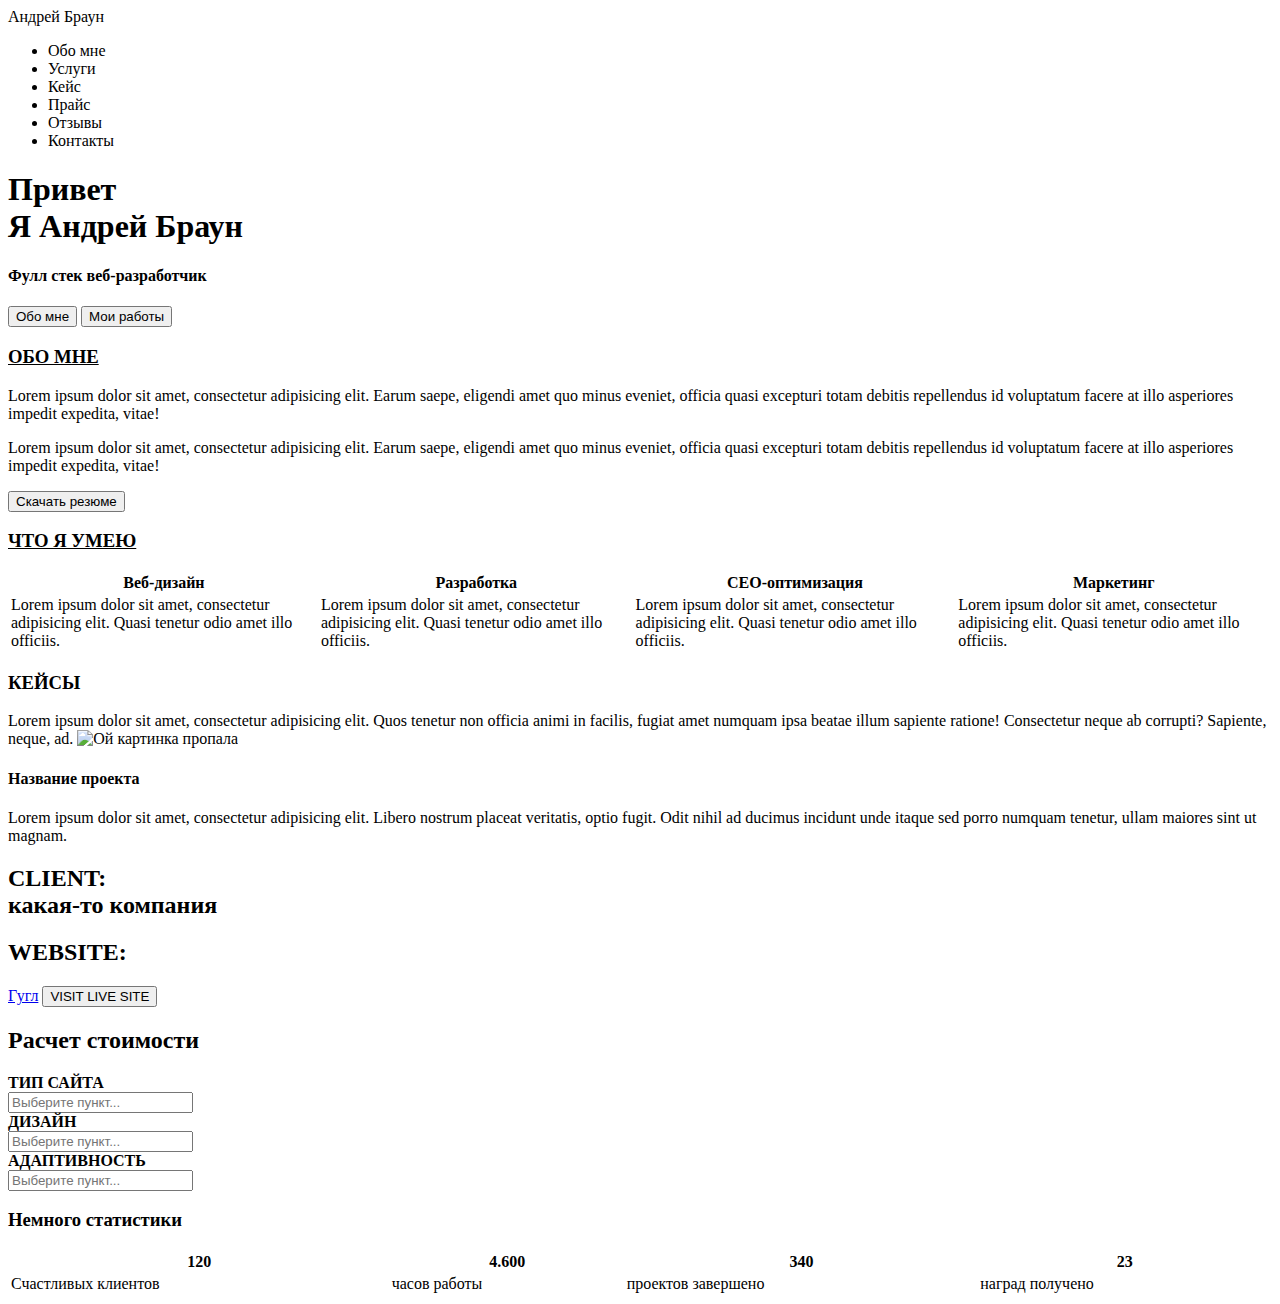
==== index.html @ 7979ab93 "Add files via upload" ====
<!DOCTYPE html>
<html lang="en">
<head>
    <meta charset="UTF-8">
    <meta name="description" content="Это моя первая страница">
    <meta name="author" content="Ivan">
    <meta name="robots" content="all">
    <title>Урок2-HTML</title>
</head>

<body>

<header>
   
    <nav>
    
    <div class="logo">Андрей Браун</div> 
    <div class="menu">
    <ul>
        <li>Обо мне</li>
        <li>Услуги</li>
        <li>Кейс</li>
        <li>Прайс</li>
        <li>Отзывы</li>
        <li>Контакты</li>
    </ul>    
    </div>
      
    </nav>
    
</header>

<div class="main">

<h1>Привет <br>Я Андрей Браун</h1>
<h4>Фулл стек веб-разработчик</h4>
<input type="submit" value="Обо мне">
<input type="submit" value="Мои работы">

</div>

<div class="summary">
    
    <h3><u>ОБО МНЕ</u></h3>
    <span>Lorem ipsum dolor sit amet, consectetur adipisicing elit. Earum saepe, eligendi amet quo minus eveniet, officia quasi excepturi totam debitis repellendus id voluptatum facere at illo asperiores impedit expedita, vitae!</span>
    <p><span>Lorem ipsum dolor sit amet, consectetur adipisicing elit. Earum saepe, eligendi amet quo minus eveniet, officia quasi excepturi totam debitis repellendus id voluptatum facere at illo asperiores impedit expedita, vitae!</span></p>
    <input type="submit" value="Скачать резюме">
    
</div>

<div class="skills">
  
   <h3><u>ЧТО Я УМЕЮ</u></h3>
   <table width="100%">
       <tr>
           <th>Веб-дизайн</th>
           <th>Разработка</th>
           <th>CEO-оптимизация</th>
           <th>Маркетинг</th>
       </tr>
       <tr>
           <td>Lorem ipsum dolor sit amet, consectetur adipisicing elit. Quasi tenetur odio amet illo officiis.</td>
           <td>Lorem ipsum dolor sit amet, consectetur adipisicing elit. Quasi tenetur odio amet illo officiis.</td>
           <td>Lorem ipsum dolor sit amet, consectetur adipisicing elit. Quasi tenetur odio amet illo officiis.</td>
           <td>Lorem ipsum dolor sit amet, consectetur adipisicing elit. Quasi tenetur odio amet illo officiis.</td>
       </tr>
       
   </table>
    
</div>

<div class="cases">
   
    <h3>КЕЙСЫ</h3>
       
        <span>Lorem ipsum dolor sit amet, consectetur adipisicing elit. Quos tenetur non officia animi in facilis, fugiat amet numquam ipsa beatae illum sapiente ratione! Consectetur neque ab corrupti? Sapiente, neque, ad.
        </span>
        
        <img src="" alt="Ой картинка пропала">
        <h4>Название проекта</h4>
        <span>Lorem ipsum dolor sit amet, consectetur adipisicing elit. Libero nostrum placeat veritatis, optio fugit. Odit nihil ad ducimus incidunt unde itaque sed porro numquam tenetur, ullam maiores sint ut magnam.</span>
        <h2>CLIENT:<br>какая-то компания</h2>
        <h2>WEBSITE:</h2>
        <a href="https//www.google.com">Гугл</a>
        <input type="submit" value="VISIT LIVE SITE">
        <h2>Расчет стоимости</h2>
        <span><b>ТИП САЙТА</b></span>
        <form action="">
        
        <input type="text"placeholder="Выберите пункт...">
       
        </form>
        
         <span><b>ДИЗАЙН</b></span>
        <form action="">
        
        <input type="text"placeholder="Выберите пункт...">
       
        </form>
        
         <span><b>АДАПТИВНОСТЬ</b></span>
        <form action="">
        
        <input type="text"placeholder="Выберите пункт...">
       
        </form>
        
    
</div>

        <div class="statistics">
            
            <h3>Немного статистики</h3>
            
            <table width="100%">
       <tr>
           <th><b>120</b></th>
           <th><b>4.600</b></th>
           <th><b>340</b></th>
           <th><b>23</b></th>
       </tr>
       <tr>
           <td>Счастливых клиентов</td>
           <td>часов работы</td>
           <td>проектов завершено</td>
           <td>наград получено</td>
       </tr>
       
   </table>
                   
        </div>
         
    

    
</body>
</html>
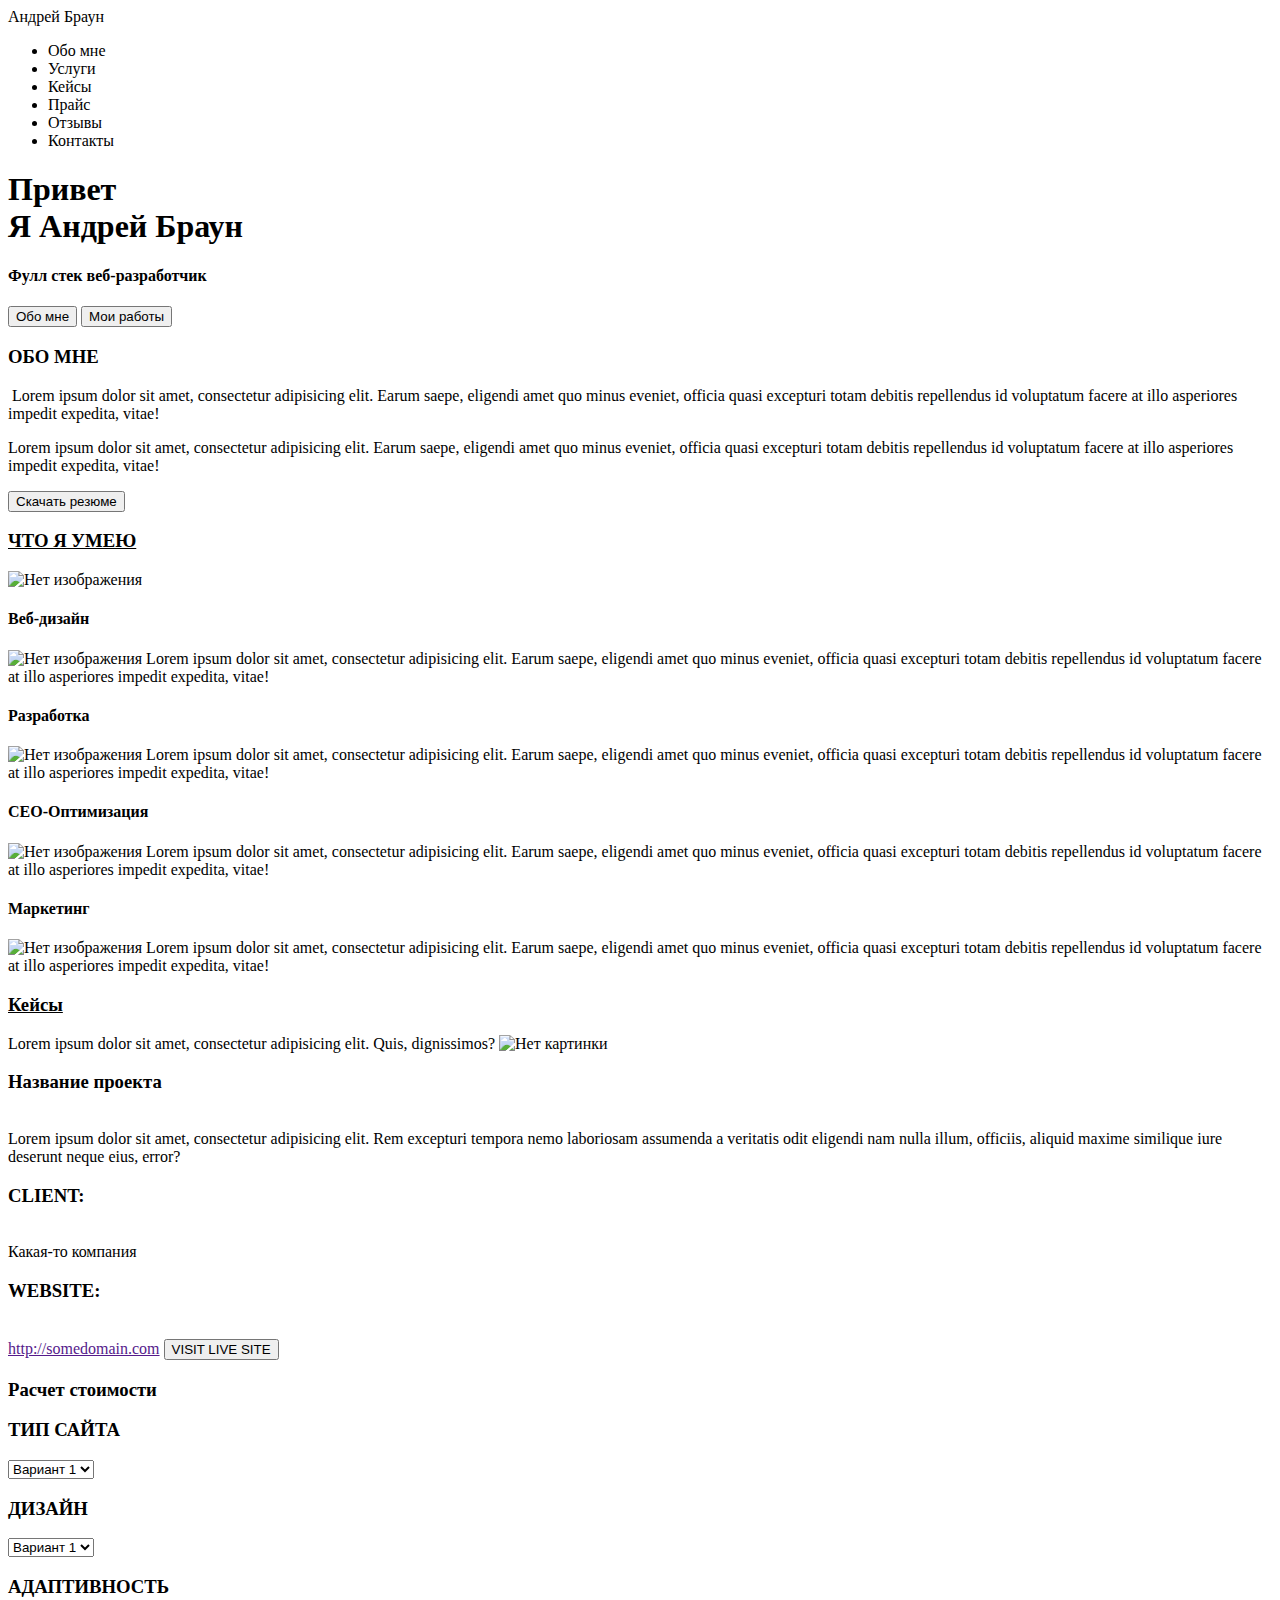
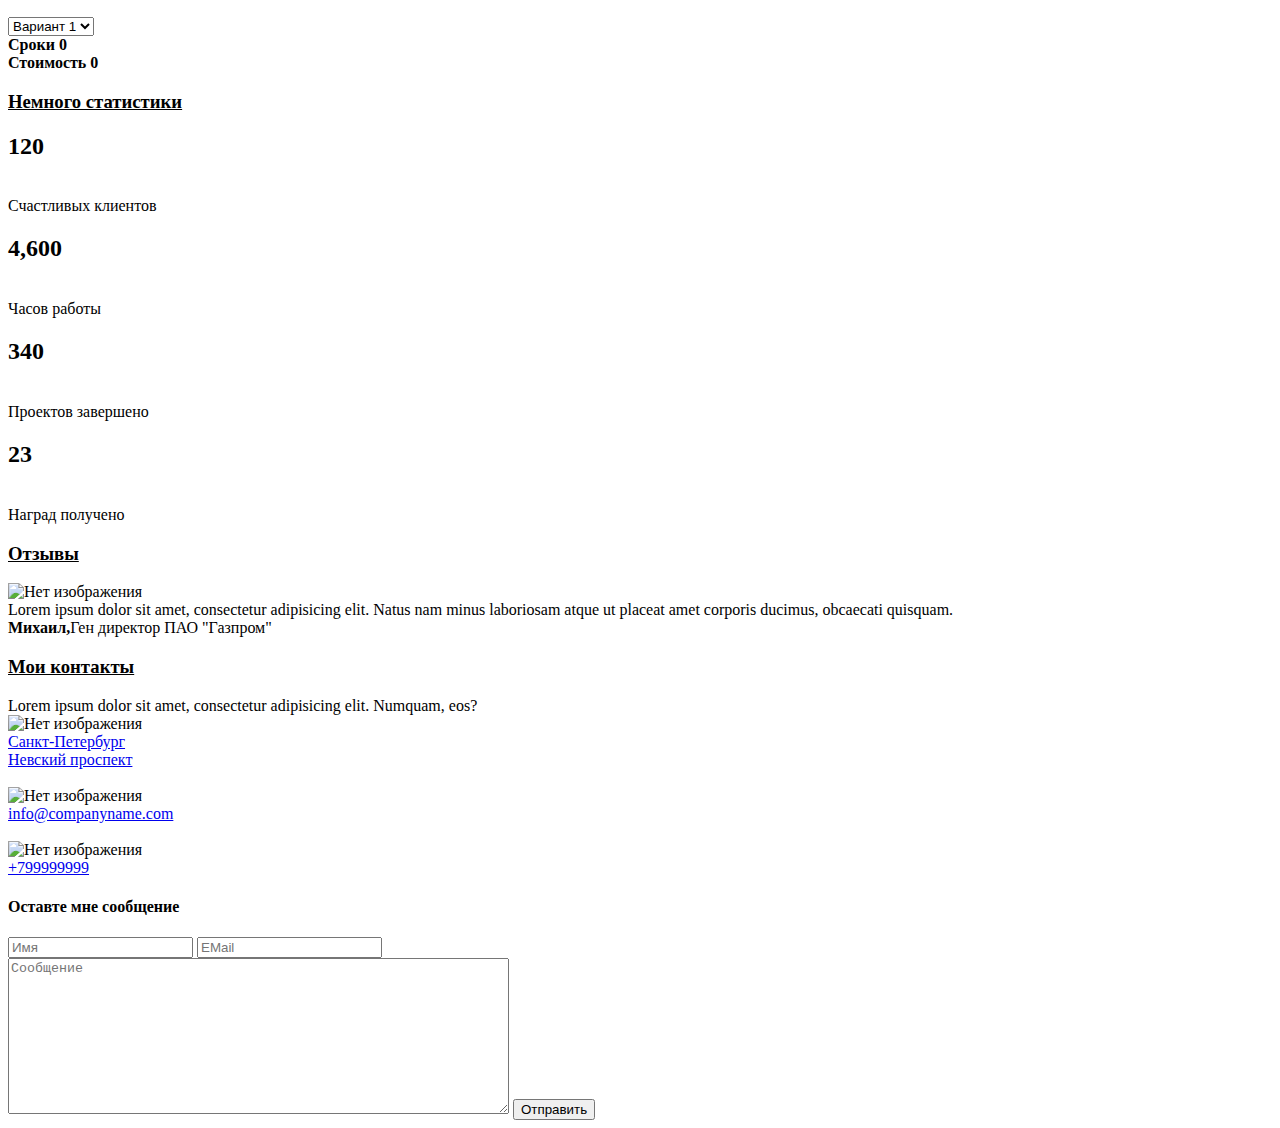
==== commit 81b6c18a: "Add files via upload" ====
--- a/index.html
+++ b/index.html
@@ -2,136 +2,194 @@
 <html lang="en">
 <head>
     <meta charset="UTF-8">
-    <meta name="description" content="Это моя первая страница">
-    <meta name="author" content="Ivan">
-    <meta name="robots" content="all">
-    <title>Урок2-HTML</title>
+    <title>Урок 2 - HTML</title>
+    <link rel="stylesheet" href="css/reset.css">
+    <link rel="stylesheet" href="css/style.css">
 </head>
 
 <body>
-
-<header>
-   
+  
+    <header>
+    
     <nav>
-    
-    <div class="logo">Андрей Браун</div> 
-    <div class="menu">
-    <ul>
-        <li>Обо мне</li>
-        <li>Услуги</li>
-        <li>Кейс</li>
-        <li>Прайс</li>
-        <li>Отзывы</li>
-        <li>Контакты</li>
-    </ul>    
-    </div>
-      
+        
+        <div class="logo">Андрей Браун</div>
+        <div class="menu"><ul>
+           
+            <li>Обо мне</li>
+            <li>Услуги</li>
+            <li>Кейсы</li>
+            <li>Прайс</li>
+            <li>Отзывы</li>
+            <li>Контакты</li>
+            
+        </ul></div>
     </nav>
     
-</header>
-
-<div class="main">
-
-<h1>Привет <br>Я Андрей Браун</h1>
-<h4>Фулл стек веб-разработчик</h4>
-<input type="submit" value="Обо мне">
-<input type="submit" value="Мои работы">
-
-</div>
-
-<div class="summary">
+    </header>
     
-    <h3><u>ОБО МНЕ</u></h3>
+    <div class="main"><div class="title_container">
+    <h1>Привет <br>Я Андрей Браун</h1>
+    <h4>Фулл стек веб-разработчик</h4>
+    <input type="submit" value="Обо мне">
+    <input type="submit" value="Мои работы">
+    </div></div>
+    
+    <div class="summary"> <div class="hhh">
+    
+    <h3>ОБО МНЕ</h3>
+    <img src="src/img/%D0%9A%D0%B0%D1%80%D1%82%D0%B8%D0%BD%D0%BA%D0%B0.jpg" alt="">
     <span>Lorem ipsum dolor sit amet, consectetur adipisicing elit. Earum saepe, eligendi amet quo minus eveniet, officia quasi excepturi totam debitis repellendus id voluptatum facere at illo asperiores impedit expedita, vitae!</span>
     <p><span>Lorem ipsum dolor sit amet, consectetur adipisicing elit. Earum saepe, eligendi amet quo minus eveniet, officia quasi excepturi totam debitis repellendus id voluptatum facere at illo asperiores impedit expedita, vitae!</span></p>
-    <input type="submit" value="Скачать резюме">
-    
-</div>
+    <input type="submit" value="Скачать резюме"></div></div>
 
 <div class="skills">
   
    <h3><u>ЧТО Я УМЕЮ</u></h3>
-   <table width="100%">
-       <tr>
-           <th>Веб-дизайн</th>
-           <th>Разработка</th>
-           <th>CEO-оптимизация</th>
-           <th>Маркетинг</th>
-       </tr>
-       <tr>
-           <td>Lorem ipsum dolor sit amet, consectetur adipisicing elit. Quasi tenetur odio amet illo officiis.</td>
-           <td>Lorem ipsum dolor sit amet, consectetur adipisicing elit. Quasi tenetur odio amet illo officiis.</td>
-           <td>Lorem ipsum dolor sit amet, consectetur adipisicing elit. Quasi tenetur odio amet illo officiis.</td>
-           <td>Lorem ipsum dolor sit amet, consectetur adipisicing elit. Quasi tenetur odio amet illo officiis.</td>
-       </tr>
+   
+   <img src="" alt="Нет изображения">
+   <br>
+   <h4>Веб-дизайн</h4>
+   <img src="" alt="Нет изображения">
+   <span>Lorem ipsum dolor sit amet, consectetur adipisicing elit. Earum saepe, eligendi amet quo minus eveniet, officia quasi excepturi totam debitis repellendus id voluptatum facere at illo asperiores impedit expedita, vitae!</span>
+   
+   <br>
+   <h4>Разработка</h4>
+   <img src="" alt="Нет изображения">
+   <span>Lorem ipsum dolor sit amet, consectetur adipisicing elit. Earum saepe, eligendi amet quo minus eveniet, officia quasi excepturi totam debitis repellendus id voluptatum facere at illo asperiores impedit expedita, vitae!</span>
+   
+   <br>
+   <h4>CEO-Оптимизация</h4>
+   <img src="" alt="Нет изображения">
+   <span>Lorem ipsum dolor sit amet, consectetur adipisicing elit. Earum saepe, eligendi amet quo minus eveniet, officia quasi excepturi totam debitis repellendus id voluptatum facere at illo asperiores impedit expedita, vitae!</span>
+  
+   <br>
+   <h4>Маркетинг</h4>
+   <img src="" alt="Нет изображения">
+   <span>Lorem ipsum dolor sit amet, consectetur adipisicing elit. Earum saepe, eligendi amet quo minus eveniet, officia quasi excepturi totam debitis repellendus id voluptatum facere at illo asperiores impedit expedita, vitae!</span>
+    
+    </div>
+    
+    <div class="cases">
+      
+      <h3><u>Кейсы</u></h3>
+        
+        <span>Lorem ipsum dolor sit amet, consectetur adipisicing elit. Quis, dignissimos?</span>
+        <img src="" alt="Нет картинки">
+        <h3>Название проекта </h3>
+        <br> <span>Lorem ipsum dolor sit amet, consectetur adipisicing elit. Rem excepturi tempora nemo laboriosam assumenda a veritatis odit eligendi nam nulla illum, officiis, aliquid maxime similique iure deserunt neque eius, error?</span>
+        
+        <h3>CLIENT:</h3>
+        <br><span>Какая-то компания</span>
+        <h3>WEBSITE:</h3>
+        <br><a href="">http://somedomain.com</a>
+        <input type="submit" value="VISIT LIVE SITE">
+    </div>
+    
+     <div class="calculator">
+     
+     
+     <h3>Расчет стоимости</h3>
+     
+     <h3>ТИП САЙТА</h3>
+     
+     <select name="" id="">
        
-   </table>
+        <option value="1">Вариант 1</option>
+        <option value="2">Вариант 2</option>
+        
+     </select>
+     
+      <h3>ДИЗАЙН</h3>
+     
+     <select name="" id="">
+       
+        <option value="1">Вариант 1</option>
+        <option value="2">Вариант 2</option>
+        
+     </select>
+     
+      <h3>АДАПТИВНОСТЬ</h3>
+     
+     <select name="" id="">
+       
+        <option value="1">Вариант 1</option>
+        <option value="2">Вариант 2</option>
+        
+     </select>
+     
+     <div>
+        
+         <b>Сроки 0</b>
+         <br><b>Стоимость 0</b>
+         
+     </div>
+     
+    </div>
     
-</div>
+    <div class="statistics">
+        
+         <h3><u>Немного статистики</u></h3>
+        
+        <h2>120</h2>
+        <br><span>Счастливых клиентов</span>
+        <h2>4,600</h2>
+        <br><span>Часов работы</span>
+        <h2>340</h2>
+        <br><span>Проектов завершено</span>
+        <h2>23</h2>
+        <br><span>Наград получено</span>
+        
+    </div>
+    
+    <div class="reviews">
+    
+    <h3><u>Отзывы</u></h3>
+    
+    <img src="" alt="Нет изображения">
+    
+    <br><span>Lorem ipsum dolor sit amet, consectetur adipisicing elit. Natus nam minus laboriosam atque ut placeat amet corporis ducimus, obcaecati quisquam.</span>
+    <br><span><b>Михаил,</b>Ген директор ПАО "Газпром"</span>
+    
+    </div>
+    
+    <footer class="contacts">
+    
+    <h3><u>Мои контакты</u></h3>
+    
+    <span>Lorem ipsum dolor sit amet, consectetur adipisicing elit. Numquam, eos?</span>
+    
+    <br><img src="" alt="Нет изображения">
+    <div><a href="111">Санкт-Петербург<br>Невский проспект</a></div>
+    
+    <br><img src="" alt="Нет изображения">
+    <div><a href="111">info@companyname.com</a></div>
+    
+    <br><img src="" alt="Нет изображения">
+    <div><a href="111">+799999999</a></div>
+    
+    <h4>Оставте мне сообщение</h4>
+    
+    <input type="text" value="" placeholder="Имя">
+    <input type="text" value="" placeholder="EMail">
+    
+    <br><textarea name="" id="" cols="60" rows="10" placeholder="Сообщение"></textarea>
+    
+    <input type="submit" value="Отправить">
+    
+    </footer>
+    
+    
+    
+    
+    
+    
+    
+    
+    
+    
+    
+    
+</body>   
 
-<div class="cases">
-   
-    <h3>КЕЙСЫ</h3>
-       
-        <span>Lorem ipsum dolor sit amet, consectetur adipisicing elit. Quos tenetur non officia animi in facilis, fugiat amet numquam ipsa beatae illum sapiente ratione! Consectetur neque ab corrupti? Sapiente, neque, ad.
-        </span>
-        
-        <img src="" alt="Ой картинка пропала">
-        <h4>Название проекта</h4>
-        <span>Lorem ipsum dolor sit amet, consectetur adipisicing elit. Libero nostrum placeat veritatis, optio fugit. Odit nihil ad ducimus incidunt unde itaque sed porro numquam tenetur, ullam maiores sint ut magnam.</span>
-        <h2>CLIENT:<br>какая-то компания</h2>
-        <h2>WEBSITE:</h2>
-        <a href="https//www.google.com">Гугл</a>
-        <input type="submit" value="VISIT LIVE SITE">
-        <h2>Расчет стоимости</h2>
-        <span><b>ТИП САЙТА</b></span>
-        <form action="">
-        
-        <input type="text"placeholder="Выберите пункт...">
-       
-        </form>
-        
-         <span><b>ДИЗАЙН</b></span>
-        <form action="">
-        
-        <input type="text"placeholder="Выберите пункт...">
-       
-        </form>
-        
-         <span><b>АДАПТИВНОСТЬ</b></span>
-        <form action="">
-        
-        <input type="text"placeholder="Выберите пункт...">
-       
-        </form>
-        
-    
-</div>
-
-        <div class="statistics">
-            
-            <h3>Немного статистики</h3>
-            
-            <table width="100%">
-       <tr>
-           <th><b>120</b></th>
-           <th><b>4.600</b></th>
-           <th><b>340</b></th>
-           <th><b>23</b></th>
-       </tr>
-       <tr>
-           <td>Счастливых клиентов</td>
-           <td>часов работы</td>
-           <td>проектов завершено</td>
-           <td>наград получено</td>
-       </tr>
-       
-   </table>
-                   
-        </div>
-         
-    
-
-    
-</body>
 </html>